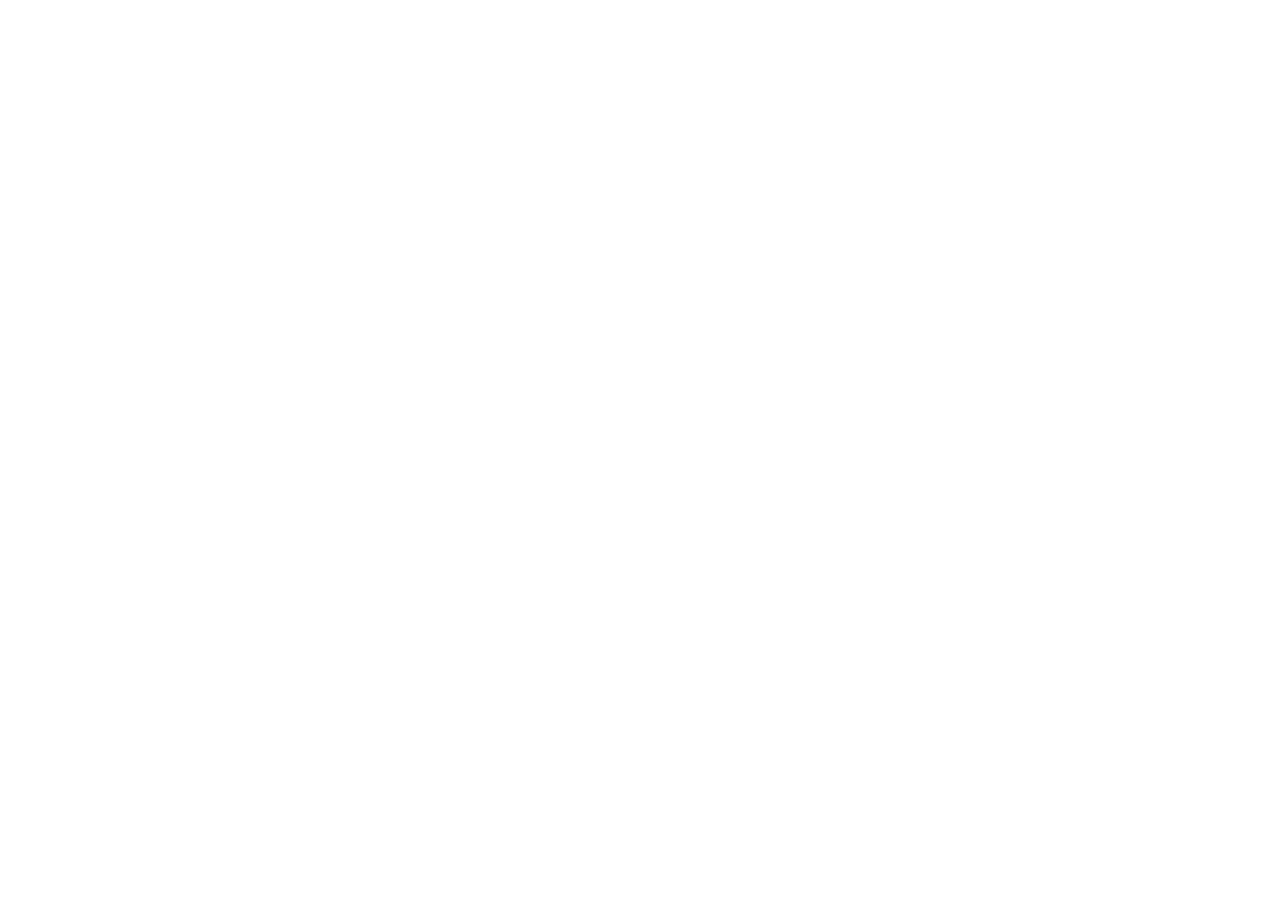
==== eSdlB.html @ a8ece592 "Create eSdlB.html" ====
<!DOCTYPE html>
<html>
	<head>
		<meta http-equiv="Content-Type" content="text/html;charset=UTF-8">
		<title>La zorra y las uvas</title>
		<link href="img/Sect_symbol2.jpg" rel="icon" >
		<link rel="stylesheet" href="tinta.css">
	</head>
	<body>
		<table id="tabla" style="width: 100%"></table>
		<script type="text/javascript" src="reloj.js"></script>
	</body>
</html>
---- tinta.css ----
body {
	background-color: white;
	color: black;
}
#wrapper{
	background-color: white; /*width: 1200px;*/
}
#news{
	font-family: courier;
	text-align:left;
	margin-left: 16%;
	margin-right: 16%;
}
div.marco{
	border: 2px solid black;
	border-radius: 3px;
	padding-left: 5%;
	padding-right: 5%;
	padding-top: 4%;
	padding-bottom: 2%;
	margin-bottom: 2%
}
input {
	
}
h2 {
	color:black;
	text-align:center;
}
h4 {
	color: green;
	margin-left: 80px;
}
li {
	color: black;
}
p {
	color: black;
	margin-right: 32px;
}
p.fecha{
	color: darkslategray;
	text-align: right;
}
table {
	text-align: center;
}
tr, td {
	padding: 5px;
}
input, select {
	border-radius: 3px;
	color: black;
	font-family: verdana;
	background-color: white;
}
option {
	color: black;
}
iframe {
	border: none;
	padding: 0px;
}
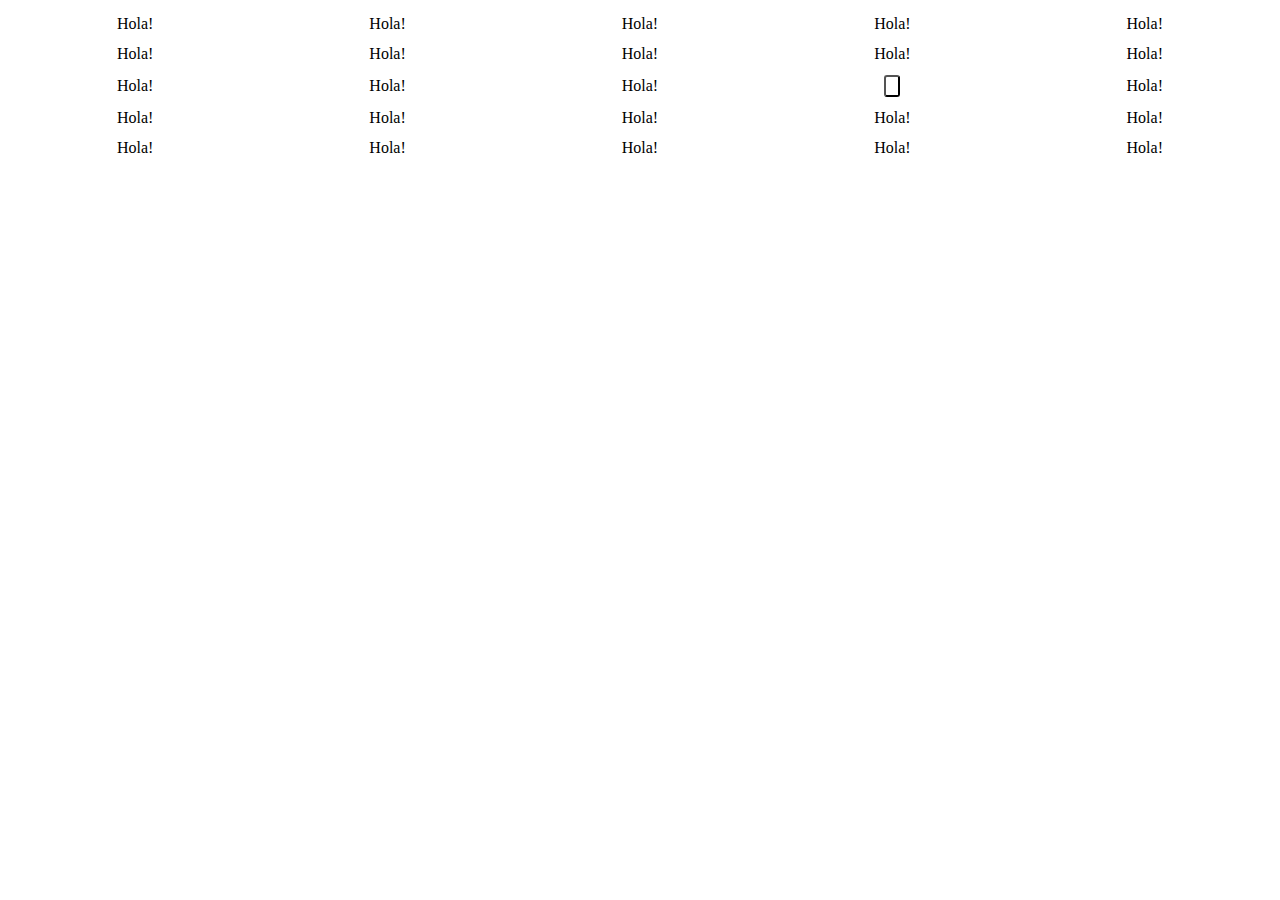
==== commit 5b0f0e0d: "Update eSdlB.html" ====
--- a/eSdlB.html
+++ b/eSdlB.html
@@ -9,6 +9,6 @@
 	</head>
 	<body>
 		<table id="tabla" style="width: 100%"></table>
-		<script type="text/javascript" src="reloj.js"></script>
+		<script type="text/javascript" src="reloj.js">Your browser does not support JavaScript. Su navegador no reconoce JavaScript</script>
 	</body>
 </html>
